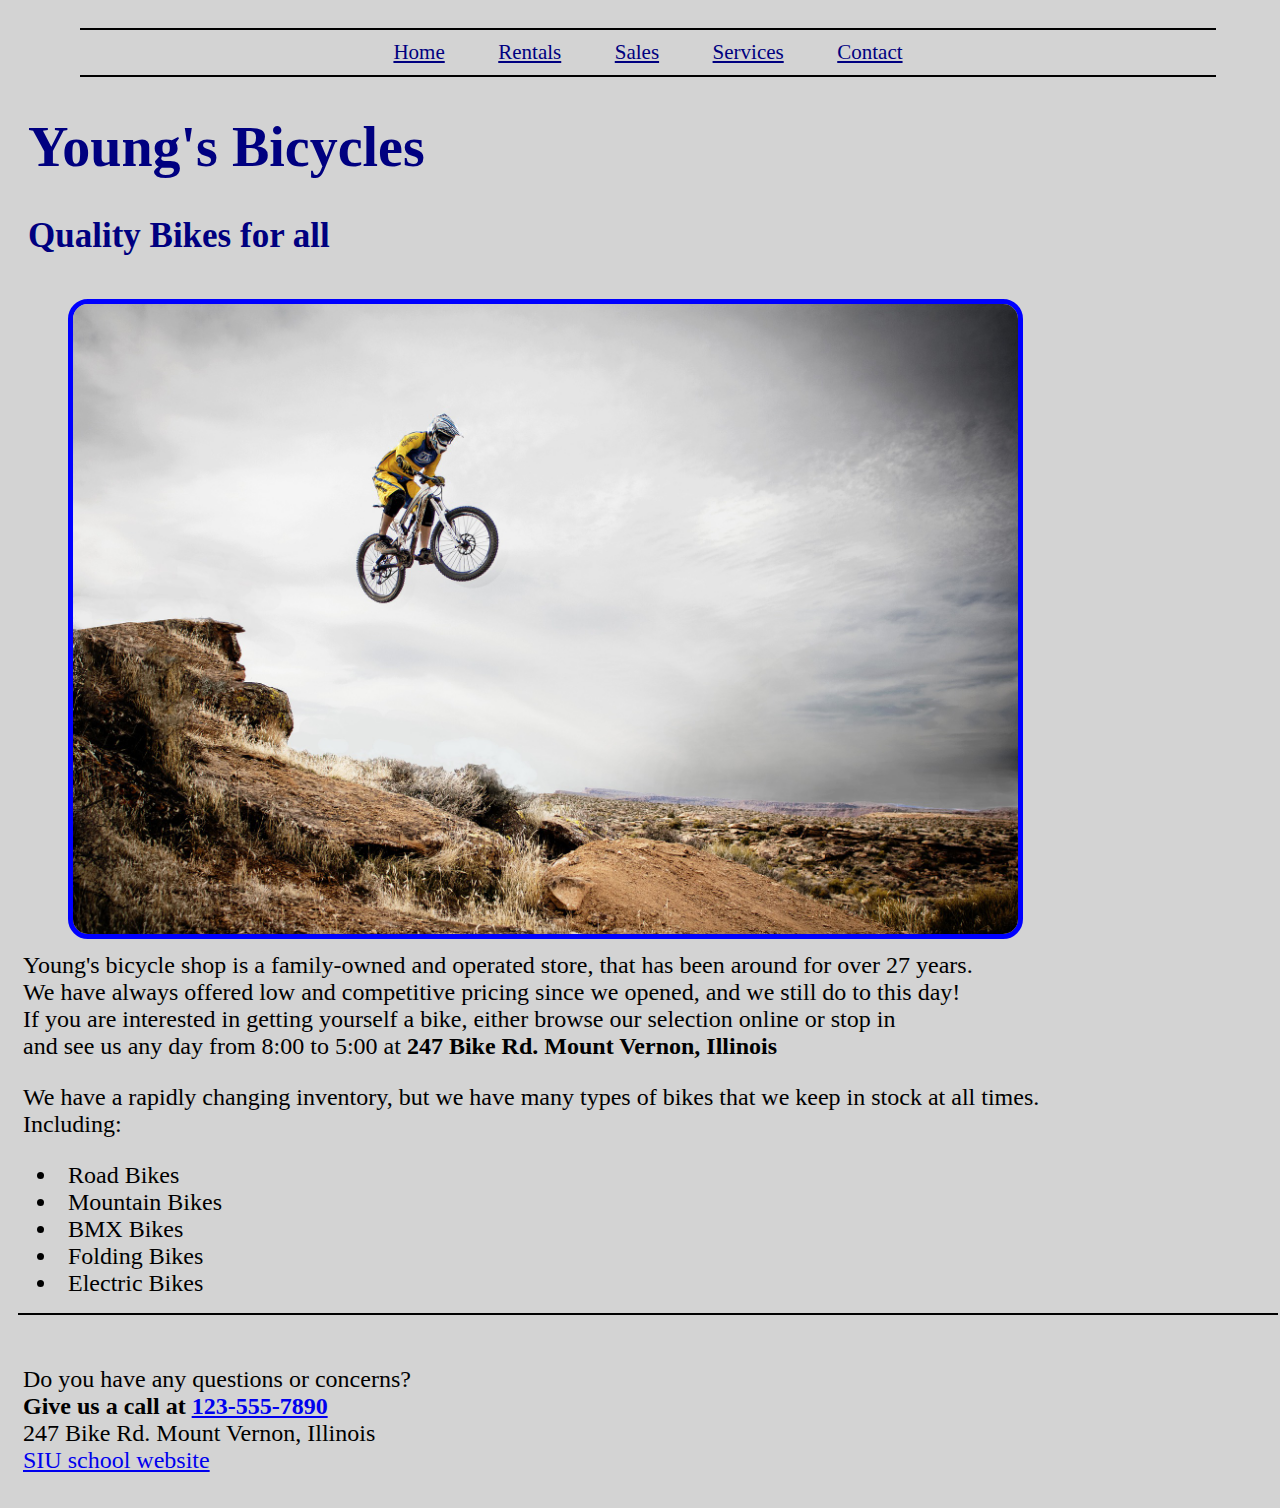
==== index.htm @ c45e15b2 "Nac" ====
<!DOCTYPE html>
<html lang="en-US">
<head>
    <!--*****************************************************************************
    Title: Bicycle Shop Web Page
    Use: Basic bicycle shop web page, featuring information about the shop, and bikes that are for sale
    Author: Braden Young
    School/Term: Southern Illinois University, Fall 2022
    Developed: Aug 25, 2022
    Tested: Aug 25, 2022; Passed on Edge and Chrome browsers.
    ******************************************************************************-->
    <meta charset="utf-8">
    <title>Young's Bicycle Shop</title>
    <meta name="description" content="Young's family owned and operated local bicycle shop">
    <meta name="keywords" content="bike shop, bikes, bike, bicycle, ebike, mountain bike">
    <!--Links the external CSS stylesheet-->
    <link rel="stylesheet" href="externalStylePage.css">
    <link rel="stylesheet" href="slicknav.css">
    <script src="https://code.jquery.com/jquery-3.6.0.min.js"></script>
    <script src="jquery.slicknav.min.js"></script>
    <script type="text/javascript">
        $(document).ready(function(){
            $('#nav_menu').slicknav({prependTo:"#mobile_menu"});
        });
    </script>
</head>
<body>
    <header>
        <div class ="Slick Nav Menu">
            <nav id="mobile_menu"></nav>
            <nav id="nav_menu">
                <ul>
                    <li><a href="index.htm">Home</a></li>
                    <li><a href="rentals.htm" >Rentals</a></li>
                    <li><a href="sales.htm" >Sales</a></li>
                    <li><a href="services.htm" >Services</a></li>
                    <li><a href="contact.htm" >Contact</a></li>
                </ul>
            </nav>
        </div>
            <h1>Young's Bicycles</h1>
            <h2>Quality Bikes for all</h2>
    </header>
    <main>


        <!--Image displayed of a mountain bike rider-->
        <img src="Images/Mountain_Bike.jpg" alt="Mountain Bike Riding"  ID="Image">
        <p>
            Young's bicycle shop is a family-owned and operated store, that has been around for over 27 years. <br>
            We have always offered low and competitive pricing since we opened, and we still do to this day! <br>
            If you are interested in getting yourself a bike, either browse our selection online or stop in <br>
            and see us any day from <time datetime="08:00">8:00</time> to <time datetime="17:00">5:00</time> at <strong>247 Bike Rd. Mount Vernon, Illinois</strong>
        </p>
        <!--Unordered list of bike inventory-->
        <p> We have a rapidly changing inventory, but we have many types of bikes that we keep in stock at all times.<br>
        Including:
        </p>
        <ul>
            <li>Road Bikes</li>
            <li>Mountain Bikes</li>
            <li>BMX Bikes</li>
            <li>Folding Bikes</li>
            <li>Electric Bikes</li>
        </ul>
    </main>

    <!--Includes contact information including the address, phone number, and a link to the school website-->
    <footer>
        <p>
            <br>Do you have any questions or concerns?<br><strong>Give us a call at <a href="tel:123-555-7890">123-555-7890</a></strong>
            <br> 247 Bike Rd. Mount Vernon, Illinois <br>
            <a href="https://siu.edu/">SIU school website</a>
        </p>
    </footer>

</body>
</html>
---- externalStylePage.css ----
/******************************************************************************
Title: Bicycle Shop Web Page external CSS page
Use: External CSS page for use with the bicycle shop website
Author: Braden Young
School/Term: Southern Illinois University, Fall 2022
Developed: Aug 30, 2022
Tested: Aug 30, 2022; Passed on Edge and Chrome browsers.
*******************************************************************************/
/*Sets the margin of the whole page to 10 pixels*/
html{
    margin: 10px;
}

/*Sets the width of the body to 725 pixels, and also sets background to light gray*/
body {
    width: 100%;
    background: lightgray;
}

/*Sets the font size, the color, and the padding of the headers*/
header {
    font-size: 175%;
    color: navy;
    padding: 10px;
}

h2 {
    font-size: 125%;
    margin-bottom: .5em;
    clear: both;
}

/*Sets the font size, and the padding of the paragraphs*/
p{
    font-size: 150%;
    padding-left: 5px;
    padding-right: 5px;
}

/*Sets the font size, and the padding of the list*/
li{
    font-size: 150%;
    padding-left: 10px;
}

.headerClass{
    text-align: center;
    font-size: 50%;
}

/*Sets the border, and position of the one current image, using a class for the current image*/
#Image {
    border: thick solid blue;
    border-radius: 20px;
    position: relative;
    left: 50px;
    top: 15px;
    width: 75%;
}


/*Includes CSS for the two column page below. Note that several special classes had to be made to accommodate
for the column page*/

/*Sets the font size for the header class, to make sure both columns headers remained uniform in size*/
.headerColumnClass{
    font-size: xx-large;
}

/*Sets the width of the images in the columns*/
.ImageColumn{
    width: 75%;
}

/*Sets the parameters of the body in the rental page*/
.bodyColumn {
    width: 95%;
    background: lightgray;
    margin: 15px auto;
    border: 2px solid black;
}

/*Sets the parameters of the header of the columns*/
.headerColumn {
    border-bottom: 2px solid black;
    text-align: center;
    color: black;
}

/*The parameters for the left column*/
.leftColumn {
    width: 50%;
    height: 1350px;
    border-right: 2px solid black;
    float: left;
    text-align: center;
}

/*The parameters for the right column. The width is set at 49.5, so it does not collide with the other column*/
aside {
    width: 49.5%;
    float: right;
    text-align: center;
}

/*The parameters for the bottom footer*/
footer {
    clear: both;
    border-top: 2px solid black;
}

/*The following CSS is for the navigation menu*/

/*CSS for the nav menu ul*/
#nav_menu ul {
    margin: auto;
    font-size: 50%;
    padding: 10px;
    text-align: center;
    border-top: 2px solid black;
    border-bottom: 2px solid black;
    width: 90%;
}

/*CSS for the nav menu li*/
#nav_menu li {
    display: inline;
    padding: 25px;
}

/*CSS for the nav menu links*/
#nav_menu a {
    color: navy;

}

/*CSS for the current nav menu selection*/
#nav_menu .current {
    text-decoration: none;
}

#mobile_menu{
    display: none;
}

@media only screen and (max-width: 767px) {
    /* #menu is the original menu */
    #nav_menu {
        display:none;
    }

    #mobile_menu{
        display: block;
    }
}

@media only screen and (max-width: 767px) {
    /* #menu is the original menu */
    p{
        color: pink;
    }
}
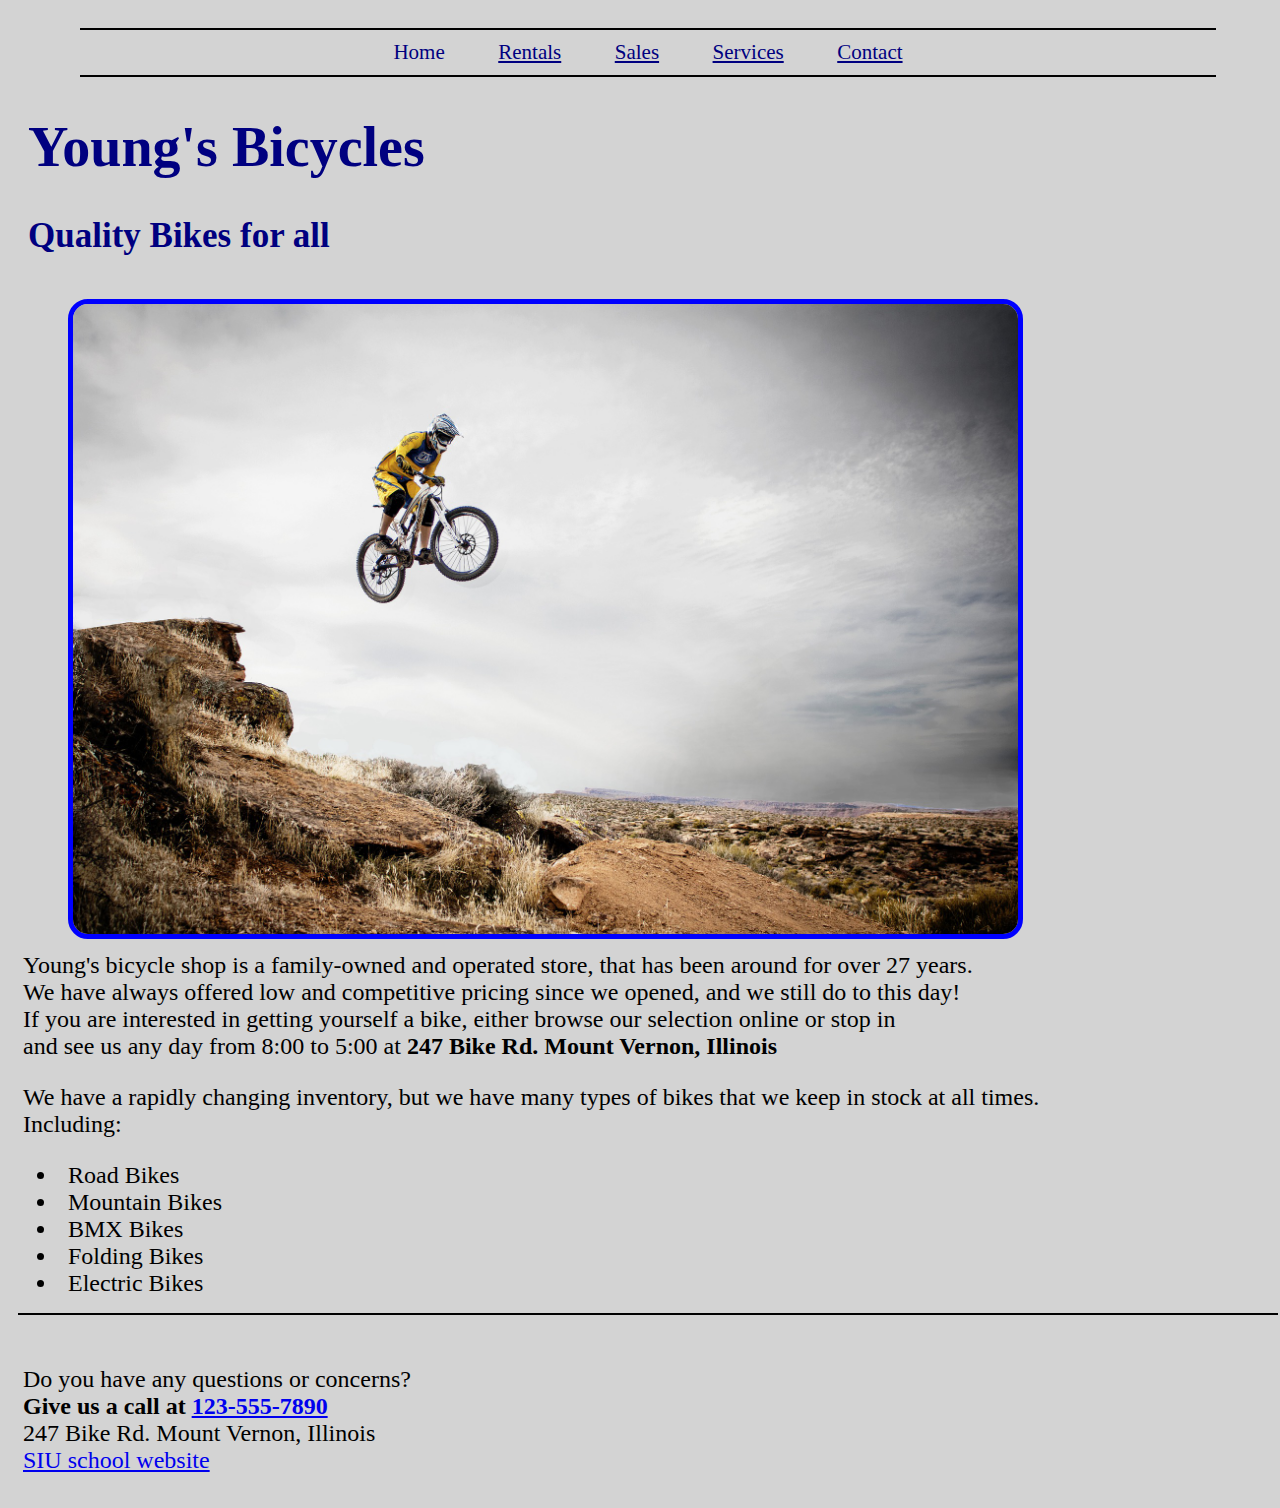
==== commit dec06215: "new" ====
--- a/index.htm
+++ b/index.htm
@@ -30,7 +30,7 @@
             <nav id="mobile_menu"></nav>
             <nav id="nav_menu">
                 <ul>
-                    <li><a href="index.htm">Home</a></li>
+                    <li><a href="index.htm"  class="current"  >Home</a></li>
                     <li><a href="rentals.htm" >Rentals</a></li>
                     <li><a href="sales.htm" >Sales</a></li>
                     <li><a href="services.htm" >Services</a></li>
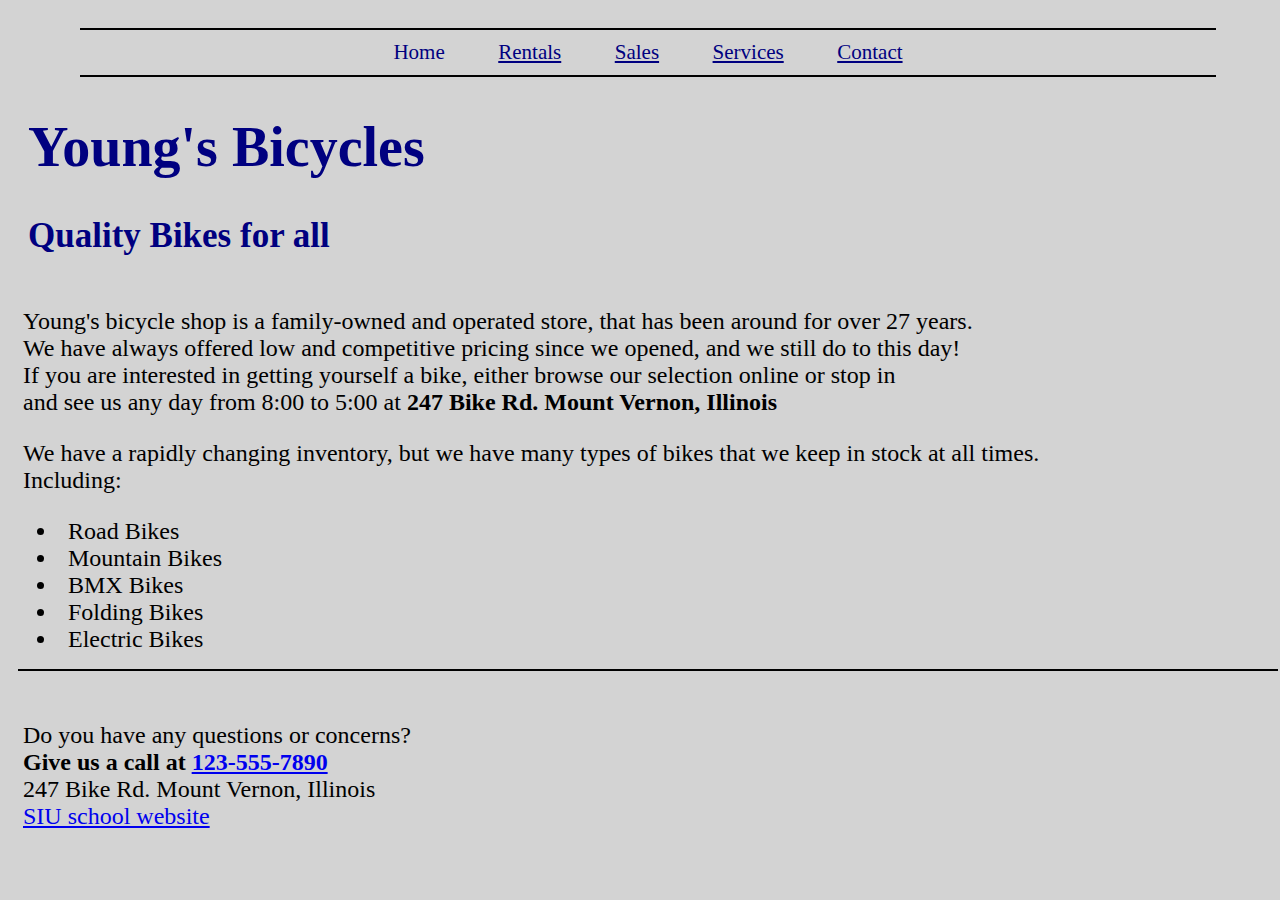
==== commit cb433951: "fd" ====
--- a/index.htm
+++ b/index.htm
@@ -13,6 +13,7 @@
     <title>Young's Bicycle Shop</title>
     <meta name="description" content="Young's family owned and operated local bicycle shop">
     <meta name="keywords" content="bike shop, bikes, bike, bicycle, ebike, mountain bike">
+    <meta name="viewport" content="width=device-width, initial-scale=1">
     <!--Links the external CSS stylesheet-->
     <link rel="stylesheet" href="externalStylePage.css">
     <link rel="stylesheet" href="slicknav.css">
@@ -44,8 +45,8 @@
     <main>
 
 
-        <!--Image displayed of a mountain bike rider-->
-        <img src="Images/Mountain_Bike.jpg" alt="Mountain Bike Riding"  ID="Image">
+        <!--Image displayed of a mountain bike rider
+        <img src="Images/Mountain_Bike.jpg" alt="Mountain Bike Riding"  ID="Image">-->
         <p>
             Young's bicycle shop is a family-owned and operated store, that has been around for over 27 years. <br>
             We have always offered low and competitive pricing since we opened, and we still do to this day! <br>
--- a/externalStylePage.css
+++ b/externalStylePage.css
@@ -146,17 +146,10 @@
 @media only screen and (max-width: 767px) {
     /* #menu is the original menu */
     #nav_menu {
-        display:none;
+        display: none;
     }
 
     #mobile_menu{
         display: block;
     }
 }
-
-@media only screen and (max-width: 767px) {
-    /* #menu is the original menu */
-    p{
-        color: pink;
-    }
-}
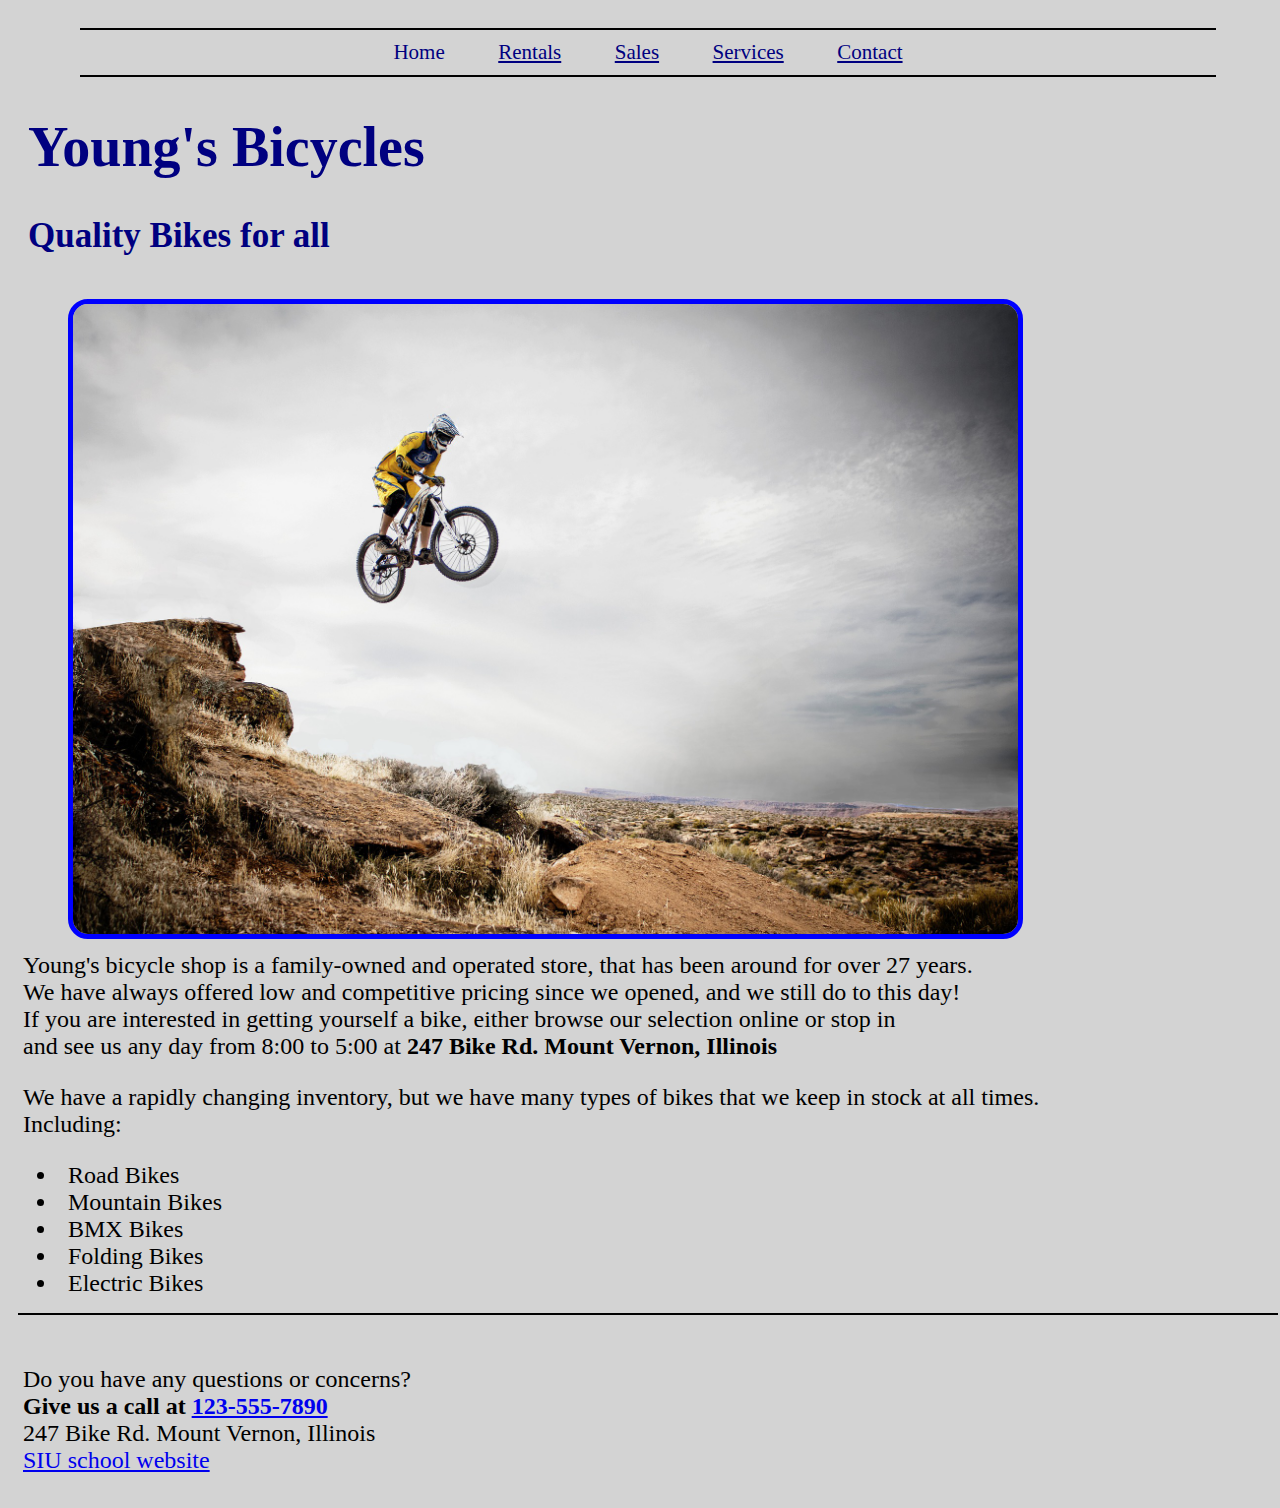
==== commit b9feb702: "ds" ====
--- a/index.htm
+++ b/index.htm
@@ -45,8 +45,8 @@
     <main>
 
 
-        <!--Image displayed of a mountain bike rider
-        <img src="Images/Mountain_Bike.jpg" alt="Mountain Bike Riding"  ID="Image">-->
+        <!--Image displayed of a mountain bike rider-->
+        <img src="Images/Mountain_Bike.jpg" alt="Mountain Bike Riding"  ID="Image">
         <p>
             Young's bicycle shop is a family-owned and operated store, that has been around for over 27 years. <br>
             We have always offered low and competitive pricing since we opened, and we still do to this day! <br>
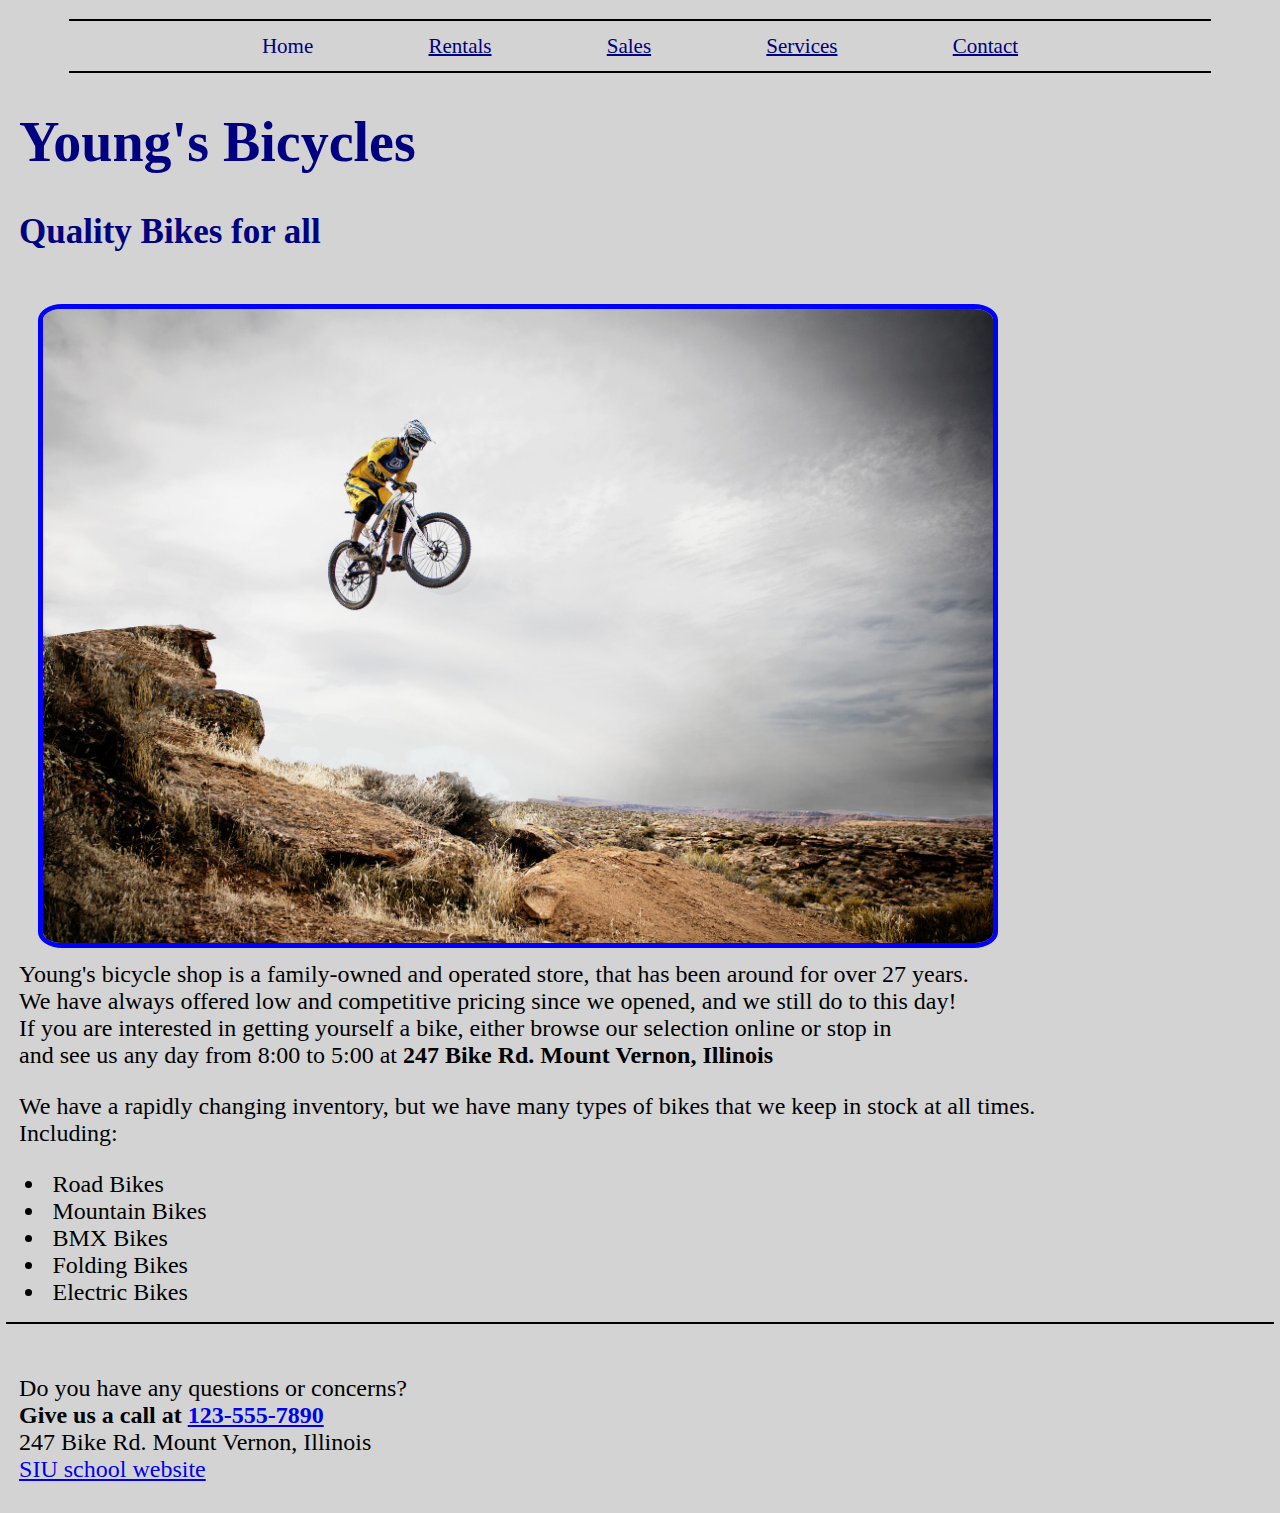
==== commit b28fe896: "d" ====
--- a/index.htm
+++ b/index.htm
@@ -19,7 +19,7 @@
     <link rel="stylesheet" href="slicknav.css">
     <script src="https://code.jquery.com/jquery-3.6.0.min.js"></script>
     <script src="jquery.slicknav.min.js"></script>
-    <script type="text/javascript">
+    <script>
         $(document).ready(function(){
             $('#nav_menu').slicknav({prependTo:"#mobile_menu"});
         });
--- a/externalStylePage.css
+++ b/externalStylePage.css
@@ -6,41 +6,39 @@
 Developed: Aug 30, 2022
 Tested: Aug 30, 2022; Passed on Edge and Chrome browsers.
 *******************************************************************************/
-/*Sets the margin of the whole page to 10 pixels*/
-html{
-    margin: 10px;
-}
 
-/*Sets the width of the body to 725 pixels, and also sets background to light gray*/
-body {
+/*Sets the width of the body to 100%, and also sets background to light gray*/
+body { !important;
+    background: lightgray;
     width: 100%;
-    background: lightgray;
+    margin: 0;
+    padding: 0;
 }
 
 /*Sets the font size, the color, and the padding of the headers*/
 header {
     font-size: 175%;
     color: navy;
-    padding: 10px;
+    padding: 1%;
 }
 
 h2 {
     font-size: 125%;
-    margin-bottom: .5em;
+    margin-bottom: 2%;
     clear: both;
 }
 
 /*Sets the font size, and the padding of the paragraphs*/
 p{
     font-size: 150%;
-    padding-left: 5px;
-    padding-right: 5px;
+    padding-left: 1%;
+    padding-right: 1%;
 }
 
 /*Sets the font size, and the padding of the list*/
 li{
     font-size: 150%;
-    padding-left: 10px;
+    padding-left: .5%;
 }
 
 .headerClass{
@@ -51,9 +49,9 @@
 /*Sets the border, and position of the one current image, using a class for the current image*/
 #Image {
     border: thick solid blue;
-    border-radius: 20px;
+    border-radius: 2.5%;
     position: relative;
-    left: 50px;
+    left: 2.5%;
     top: 15px;
     width: 75%;
 }
@@ -69,14 +67,14 @@
 
 /*Sets the width of the images in the columns*/
 .ImageColumn{
-    width: 75%;
+    width: 90%;
 }
 
 /*Sets the parameters of the body in the rental page*/
 .bodyColumn {
     width: 95%;
+    margin: auto;
     background: lightgray;
-    margin: 15px auto;
     border: 2px solid black;
 }
 
@@ -90,15 +88,15 @@
 /*The parameters for the left column*/
 .leftColumn {
     width: 50%;
-    height: 1350px;
+    height: auto;
     border-right: 2px solid black;
     float: left;
     text-align: center;
 }
 
-/*The parameters for the right column. The width is set at 49.5, so it does not collide with the other column*/
+/*The parameters for the right column. The width is set at 49, so it does not collide with the other column*/
 aside {
-    width: 49.5%;
+    width: 49%;
     float: right;
     text-align: center;
 }
@@ -115,7 +113,7 @@
 #nav_menu ul {
     margin: auto;
     font-size: 50%;
-    padding: 10px;
+    padding: 1%;
     text-align: center;
     border-top: 2px solid black;
     border-bottom: 2px solid black;
@@ -125,13 +123,12 @@
 /*CSS for the nav menu li*/
 #nav_menu li {
     display: inline;
-    padding: 25px;
+    padding: 5%;
 }
 
 /*CSS for the nav menu links*/
 #nav_menu a {
     color: navy;
-
 }
 
 /*CSS for the current nav menu selection*/
@@ -144,7 +141,7 @@
 }
 
 @media only screen and (max-width: 767px) {
-    /* #menu is the original menu */
+    /* #nav_menu is the original menu */
     #nav_menu {
         display: none;
     }
@@ -152,4 +149,23 @@
     #mobile_menu{
         display: block;
     }
+
+    #Image{
+        width: 90%
+    }
+    header{
+        font-size: 150%;
+    }
+    html{
+        padding-right: 2%;
+    }
 }
+
+@media only screen and (min-width: 767px) {
+    html{
+        margin: .5%;
+    }
+
+
+
+}
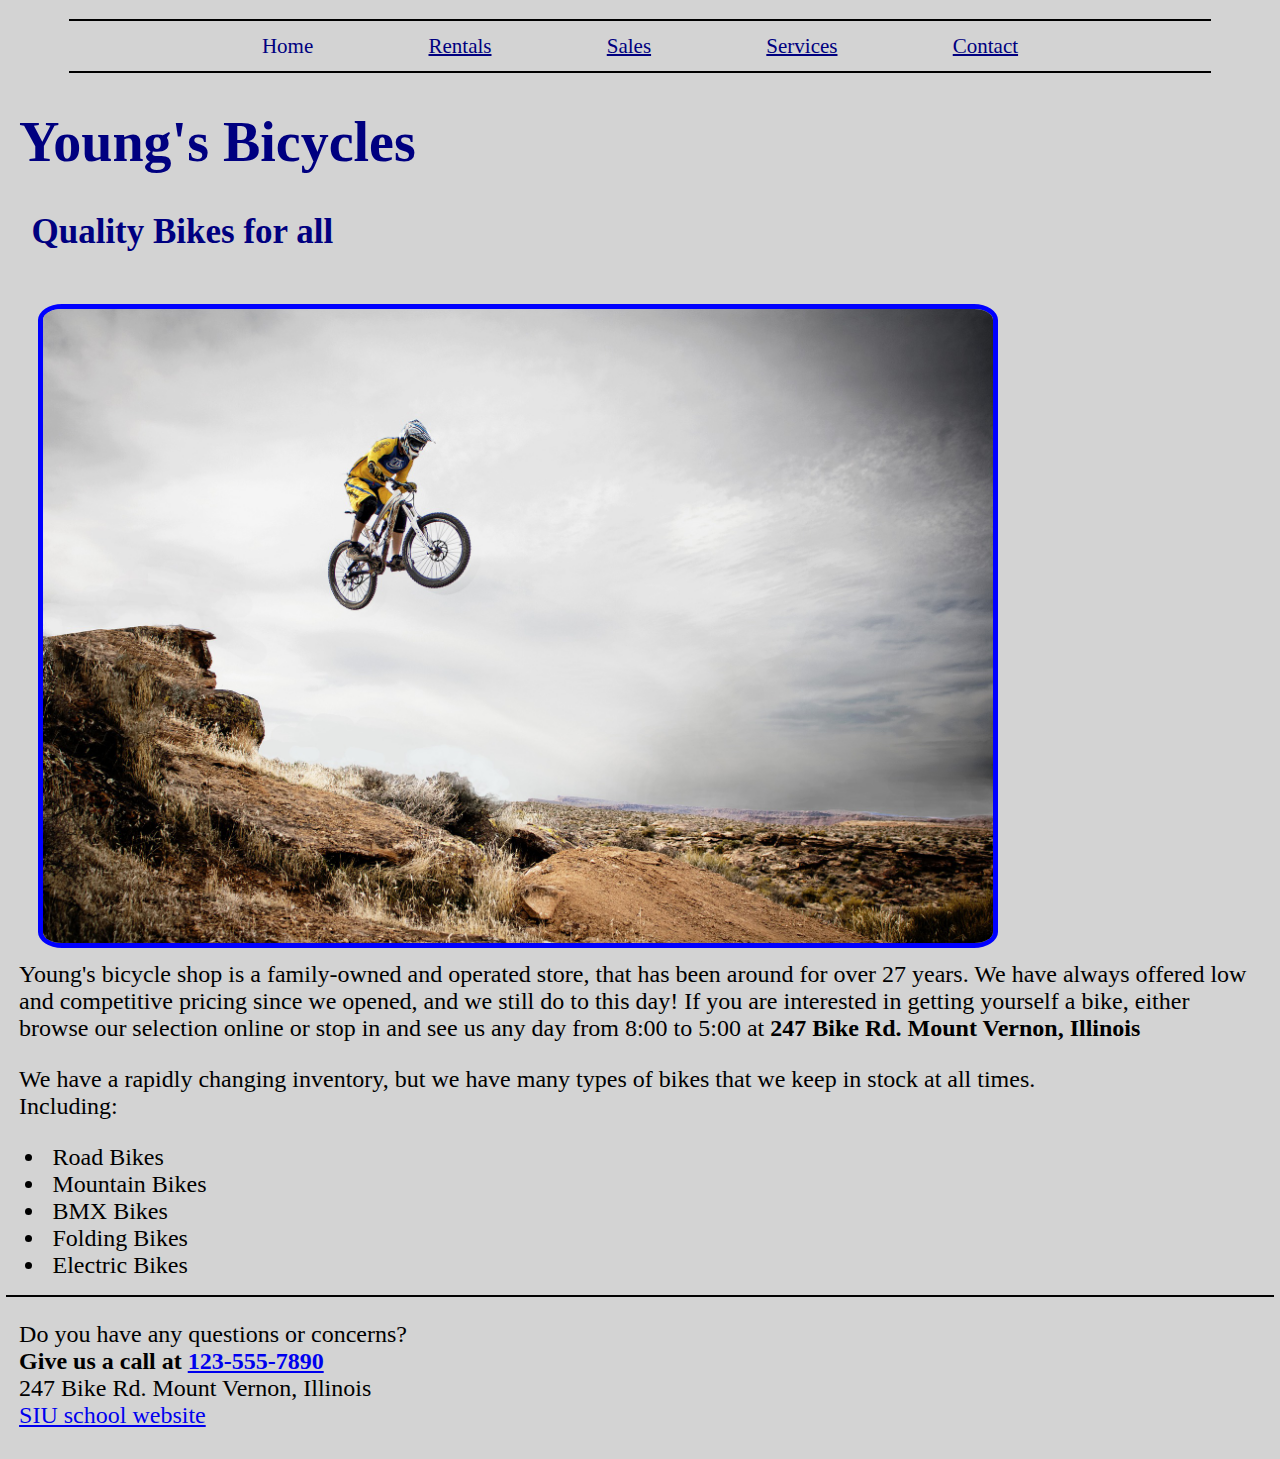
==== commit d5a054ba: "n" ====
--- a/index.htm
+++ b/index.htm
@@ -7,7 +7,7 @@
     Author: Braden Young
     School/Term: Southern Illinois University, Fall 2022
     Developed: Aug 25, 2022
-    Tested: Aug 25, 2022; Passed on Edge and Chrome browsers.
+    Tested: Sep 25, 2022; Passed on Edge, Chrome, and Safari browsers.
     ******************************************************************************-->
     <meta charset="utf-8">
     <title>Young's Bicycle Shop</title>
@@ -48,9 +48,9 @@
         <!--Image displayed of a mountain bike rider-->
         <img src="Images/Mountain_Bike.jpg" alt="Mountain Bike Riding"  ID="Image">
         <p>
-            Young's bicycle shop is a family-owned and operated store, that has been around for over 27 years. <br>
-            We have always offered low and competitive pricing since we opened, and we still do to this day! <br>
-            If you are interested in getting yourself a bike, either browse our selection online or stop in <br>
+            Young's bicycle shop is a family-owned and operated store, that has been around for over 27 years.
+            We have always offered low and competitive pricing since we opened, and we still do to this day!
+            If you are interested in getting yourself a bike, either browse our selection online or stop in
             and see us any day from <time datetime="08:00">8:00</time> to <time datetime="17:00">5:00</time> at <strong>247 Bike Rd. Mount Vernon, Illinois</strong>
         </p>
         <!--Unordered list of bike inventory-->
@@ -69,7 +69,7 @@
     <!--Includes contact information including the address, phone number, and a link to the school website-->
     <footer>
         <p>
-            <br>Do you have any questions or concerns?<br><strong>Give us a call at <a href="tel:123-555-7890">123-555-7890</a></strong>
+            Do you have any questions or concerns?<br><strong>Give us a call at <a href="tel:123-555-7890">123-555-7890</a></strong>
             <br> 247 Bike Rd. Mount Vernon, Illinois <br>
             <a href="https://siu.edu/">SIU school website</a>
         </p>
--- a/externalStylePage.css
+++ b/externalStylePage.css
@@ -4,8 +4,12 @@
 Author: Braden Young
 School/Term: Southern Illinois University, Fall 2022
 Developed: Aug 30, 2022
-Tested: Aug 30, 2022; Passed on Edge and Chrome browsers.
+Tested: Sep 25, 2022; Passed on Edge, Chrome, and Safari browsers.
 *******************************************************************************/
+/*Sets the whole page to .5% margin*/
+html{
+    margin: .5%;
+}
 
 /*Sets the width of the body to 100%, and also sets background to light gray*/
 body { !important;
@@ -25,6 +29,7 @@
 h2 {
     font-size: 125%;
     margin-bottom: 2%;
+    margin-left: 1%;
     clear: both;
 }
 
@@ -65,9 +70,13 @@
     font-size: xx-large;
 }
 
+.paragraphColumnClass{
+    font-size: 125%;
+}
+
 /*Sets the width of the images in the columns*/
 .ImageColumn{
-    width: 90%;
+    width: 75%;
 }
 
 /*Sets the parameters of the body in the rental page*/
@@ -96,7 +105,7 @@
 
 /*The parameters for the right column. The width is set at 49, so it does not collide with the other column*/
 aside {
-    width: 49%;
+    width: 49.7%;
     float: right;
     text-align: center;
 }
@@ -105,6 +114,7 @@
 footer {
     clear: both;
     border-top: 2px solid black;
+
 }
 
 /*The following CSS is for the navigation menu*/
@@ -124,11 +134,13 @@
 #nav_menu li {
     display: inline;
     padding: 5%;
+
 }
 
 /*CSS for the nav menu links*/
 #nav_menu a {
     color: navy;
+    border-right: 2px black;
 }
 
 /*CSS for the current nav menu selection*/
@@ -136,10 +148,14 @@
     text-decoration: none;
 }
 
+/*Makes it so that the mobile menu will not display, when not using a smaller screen*/
 #mobile_menu{
     display: none;
 }
 
+/*Sets CSS for mobile screen display, including the nav menu, and tweaks of other various items,
+so that it displays better on mobile devices, and screens less than 767 pixels.
+Width set to 767px, per examples in the book*/
 @media only screen and (max-width: 767px) {
     /* #nav_menu is the original menu */
     #nav_menu {
@@ -153,19 +169,40 @@
     #Image{
         width: 90%
     }
+
     header{
         font-size: 150%;
     }
+
     html{
         padding-right: 2%;
     }
-}
-
-@media only screen and (min-width: 767px) {
-    html{
-        margin: .5%;
-    }
-
-
-
-}
+
+    aside {
+        height: auto;
+        border-left: 2px solid black;
+        width: 50%;
+    }
+
+    .leftColumn { !important;
+        width: 49%;
+        height: auto;
+        float: left;
+        border-right: none;
+        text-align: center;
+    }
+
+    .headerColumn {
+        font-size: 100%;
+    }
+
+    li{
+        font-size: 125%;
+    }
+
+    p{
+        font-size: 125%;
+    }
+
+}
+
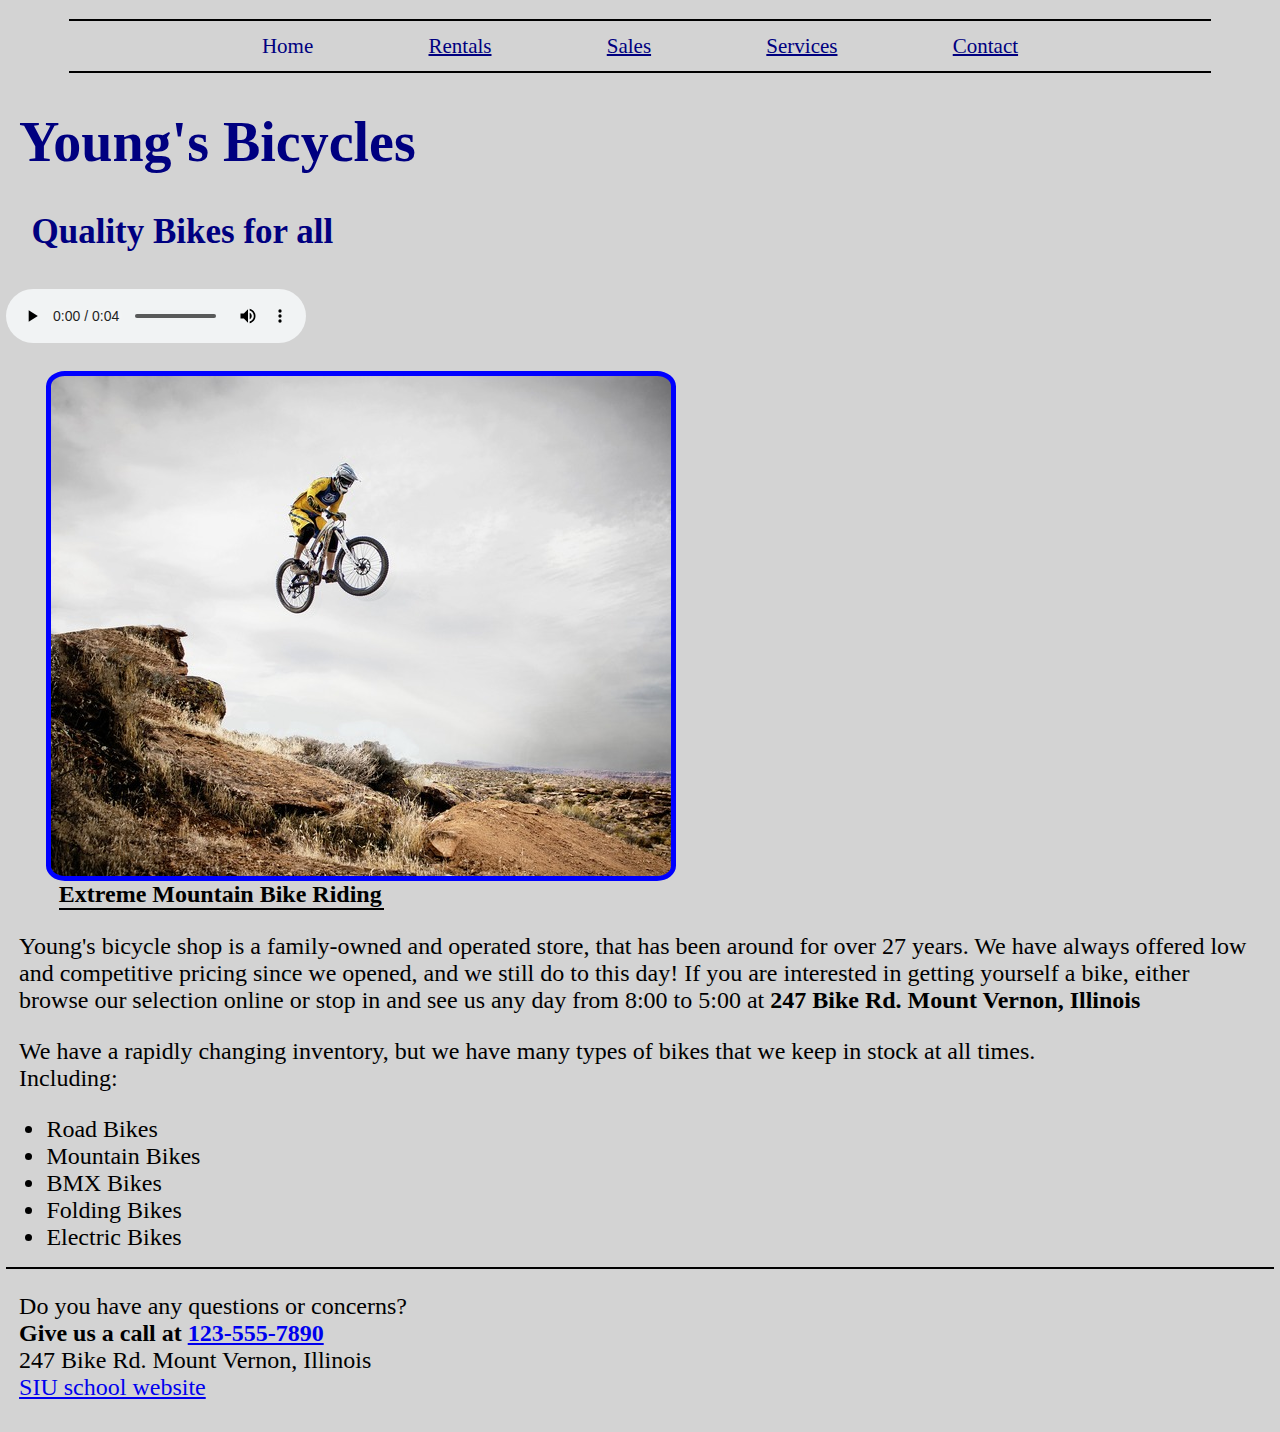
==== commit 39d78b90: "Update" ====
--- a/index.htm
+++ b/index.htm
@@ -7,10 +7,11 @@
     Author: Braden Young
     School/Term: Southern Illinois University, Fall 2022
     Developed: Aug 25, 2022
-    Tested: Sep 25, 2022; Passed on Edge, Chrome, and Safari browsers.
+    Tested: Oct 12, 2022; Passed on Edge, Chrome, and Safari browsers.
     ******************************************************************************-->
     <meta charset="utf-8">
     <title>Young's Bicycle Shop</title>
+    <link rel="icon" type="image/png" href="Images/bike.png">
     <meta name="description" content="Young's family owned and operated local bicycle shop">
     <meta name="keywords" content="bike shop, bikes, bike, bicycle, ebike, mountain bike">
     <meta name="viewport" content="width=device-width, initial-scale=1">
@@ -39,20 +40,39 @@
                 </ul>
             </nav>
         </div>
+        <div class="centeredNew">
             <h1>Young's Bicycles</h1>
             <h2>Quality Bikes for all</h2>
+        </div>
     </header>
     <main>
 
+        <div class="audio">
+            <!--Audio that loops and autoplays-->
+            <audio id="audio" controls loop autoplay>
+                <source src="VideosAndAudio/ttsMP3.com_VoiceText_2022-10-6_16_49_7.mp3">
+            </audio>
+        </div>
 
-        <!--Image displayed of a mountain bike rider-->
-        <img src="Images/Mountain_Bike.jpg" alt="Mountain Bike Riding"  ID="Image">
-        <p>
-            Young's bicycle shop is a family-owned and operated store, that has been around for over 27 years.
-            We have always offered low and competitive pricing since we opened, and we still do to this day!
-            If you are interested in getting yourself a bike, either browse our selection online or stop in
-            and see us any day from <time datetime="08:00">8:00</time> to <time datetime="17:00">5:00</time> at <strong>247 Bike Rd. Mount Vernon, Illinois</strong>
-        </p>
+        <!--Image displayed of mountain bike riders-->
+        <div id="ImageBody">
+            <figure>
+                <p id="Image"></p>
+                <figcaption>Extreme Mountain Bike Riding</figcaption>
+            </figure>
+        </div>
+
+
+        <div id="test">
+            <p>
+                Young's bicycle shop is a family-owned and operated store, that has been around for over 27 years.
+                We have always offered low and competitive pricing since we opened, and we still do to this day!
+                If you are interested in getting yourself a bike, either browse our selection online or stop in
+                and see us any day from <time datetime="08:00">8:00</time> to <time datetime="17:00">5:00</time> at <strong>247 Bike Rd. Mount Vernon, Illinois</strong>
+            </p>
+        </div>
+
+
         <!--Unordered list of bike inventory-->
         <p> We have a rapidly changing inventory, but we have many types of bikes that we keep in stock at all times.<br>
         Including:
@@ -67,7 +87,7 @@
     </main>
 
     <!--Includes contact information including the address, phone number, and a link to the school website-->
-    <footer>
+    <footer class="footerClass">
         <p>
             Do you have any questions or concerns?<br><strong>Give us a call at <a href="tel:123-555-7890">123-555-7890</a></strong>
             <br> 247 Bike Rd. Mount Vernon, Illinois <br>
--- a/externalStylePage.css
+++ b/externalStylePage.css
@@ -4,7 +4,7 @@
 Author: Braden Young
 School/Term: Southern Illinois University, Fall 2022
 Developed: Aug 30, 2022
-Tested: Sep 25, 2022; Passed on Edge, Chrome, and Safari browsers.
+Tested: Oct 12, 2022; Passed on Edge, Chrome, and Safari browsers.
 *******************************************************************************/
 /*Sets the whole page to .5% margin*/
 html{
@@ -12,11 +12,12 @@
 }
 
 /*Sets the width of the body to 100%, and also sets background to light gray*/
-body { !important;
+body {
     background: lightgray;
     width: 100%;
     margin: 0;
     padding: 0;
+    font-size: 100%;
 }
 
 /*Sets the font size, the color, and the padding of the headers*/
@@ -43,7 +44,6 @@
 /*Sets the font size, and the padding of the list*/
 li{
     font-size: 150%;
-    padding-left: .5%;
 }
 
 .headerClass{
@@ -51,23 +51,64 @@
     font-size: 50%;
 }
 
-/*Sets the border, and position of the one current image, using a class for the current image*/
+.centered{
+    text-align: center;
+}
+
+/*Sets the border, and position of the one current image, using a class for the current image, and includes the image
+rollover*/
+
 #Image {
+    background-image: url("Images/Mountain_Bike_2_750x500.jpg");
+    width: 100%;
+    height: 500px;
     border: thick solid blue;
-    border-radius: 2.5%;
-    position: relative;
+    border-radius: 3%;
+    padding: 0;
+    margin: 0;
+}
+
+#Image:hover {
+    background-image: url("Images/Mountain2_5_750x500.jpg");
+}
+
+#ImageBody{
+    width: 700px;
+    height: 500px;
+    padding-bottom: 3%;
+}
+
+
+/*Includes CSS for the image caption*/
+figure{
+    font-size: 150%;
+    font-weight: bold;
+}
+
+figcaption{
+    margin-left: 2%;
+    display: block;
+    width: 325px;
     left: 2.5%;
-    top: 15px;
-    width: 75%;
-}
-
-
-/*Includes CSS for the two column page below. Note that several special classes had to be made to accommodate
-for the column page*/
+    border-bottom: 2px solid black;
+}
+
+/*CSS for the video*/
+video{
+    padding-left: 2.5%;
+    width: 50%;
+    height: auto;
+}
+
+
+/*******************************************************************************
+Includes CSS for the two column page below. Note that several special classes had to be made to accommodate
+for the column page
+*******************************************************************************/
 
 /*Sets the font size for the header class, to make sure both columns headers remained uniform in size*/
 .headerColumnClass{
-    font-size: xx-large;
+    font-size: 175%;
 }
 
 .paragraphColumnClass{
@@ -110,14 +151,20 @@
     text-align: center;
 }
 
+.columnFooter{
+    clear: both;
+    border-top: 2px solid black;
+    text-align: center;
+}
+
 /*The parameters for the bottom footer*/
 footer {
-    clear: both;
     border-top: 2px solid black;
-
-}
-
-/*The following CSS is for the navigation menu*/
+}
+
+/*******************************************************************************
+The following CSS is for the navigation menu
+*******************************************************************************/
 
 /*CSS for the nav menu ul*/
 #nav_menu ul {
@@ -134,7 +181,6 @@
 #nav_menu li {
     display: inline;
     padding: 5%;
-
 }
 
 /*CSS for the nav menu links*/
@@ -153,8 +199,86 @@
     display: none;
 }
 
-/*Sets CSS for mobile screen display, including the nav menu, and tweaks of other various items,
-so that it displays better on mobile devices, and screens less than 767 pixels.
+/*******************************************************************************
+The following CSS is for the table on the Services page
+*******************************************************************************/
+
+table {
+    width: 100%;
+    border: 1px solid black;
+    border-collapse: collapse;
+    margin: auto auto 2%;
+}
+th, td {
+    border: 1px solid black;
+    padding: .5%;
+    text-align: center;
+    font-size: 125%;
+}
+
+/*Sets the width of each column, so that they are fluid in size*/
+th:first-child {
+    width: 21%;
+}
+
+th:nth-child(2) {
+    width: 55%;
+}
+
+th:nth-child(3) {
+    width: 8%;
+}
+
+th:nth-child(4) {
+    width: 16%;
+}
+
+thead {
+    background-color: lightblue;
+}
+
+.trResponsive{
+    display: none;
+}
+
+/*******************************************************************************
+The following CSS is for the form on the Contact page
+*******************************************************************************/
+
+
+label {
+    float: left;
+    width: 100%;
+}
+
+input {
+    margin: .5%;
+}
+
+.inputLong{
+    width: 220px;
+}
+
+fieldset{
+    width: auto;
+    text-align: center;
+}
+
+form{
+    display: flex;
+    justify-content: center;
+    margin-bottom: 5%;
+}
+
+.fieldsetCenter{
+    margin: auto;
+    width: 50%;
+}
+
+
+
+/*Sets CSS for mobile screen display, including the nav menu, tweaks of other various items, and changes the table on
+the services page so that it displays better on mobile devices, and screens less than 767 pixels.
 Width set to 767px, per examples in the book*/
 @media only screen and (max-width: 767px) {
     /* #nav_menu is the original menu */
@@ -166,11 +290,8 @@
         display: block;
     }
 
-    #Image{
-        width: 90%
-    }
-
     header{
+        padding-left: 1%;
         font-size: 150%;
     }
 
@@ -178,31 +299,191 @@
         padding-right: 2%;
     }
 
+    li{
+        font-size: 125%;
+    }
+
+    p{
+        font-size: 125%;
+    }
+
+    .footerClass{
+        clear: both;
+        width: 85%;
+        margin: 2%;
+        border: 2px solid black;
+    }
+
+    .headerColumnClass{
+        font-size: xx-large;
+    }
+
+    .paragraphColumnClass{
+        font-size: 125%;
+    }
+
+    /*Sets the width of the images in the columns*/
+    .ImageColumn{
+        width: 75%;
+    }
+
+    /*Sets the parameters of the body in the rental and sales page*/
+    .bodyColumn {
+        width: 97%;
+        margin: auto;
+        background: lightgray;
+        border: 2px solid black;
+    }
+
+    .columnFooter{
+        clear: both;
+        border-top: 2px solid black;
+    }
+
     aside {
+        width: 100%;
         height: auto;
-        border-left: 2px solid black;
-        width: 50%;
-    }
-
-    .leftColumn { !important;
-        width: 49%;
+        clear: both;
+        float: left;
+    }
+
+    .leftColumn {
+        width: 100%;
         height: auto;
-        float: left;
         border-right: none;
         text-align: center;
+        clear: both;
+        border-bottom: 2px solid black;
     }
 
     .headerColumn {
         font-size: 100%;
     }
 
-    li{
-        font-size: 125%;
-    }
-
-    p{
-        font-size: 125%;
-    }
-
-}
-
+    /*Sets the mobile parameters for the image rollover, and the image figcaption*/
+    #Image {
+        margin: 0;
+        position: relative;
+        background-image: url("Images/Mountain_Bike_50.jpg");
+        width: 400px;
+        height: 300px;
+    }
+
+    #Image:hover {
+        background-image: url("Images/Mountain2_3_16.jpg");
+    }
+
+    #ImageBody{
+        width: auto;
+        height: auto;
+        padding: 0;
+    }
+
+    figcaption{
+        padding: 0;
+        width: 275px;
+        font-size: 85%;
+    }
+
+    /*Sets the mobile parameters for the video*/
+    video{
+        padding-left: 0;
+        width: 95%;
+    }
+
+    /*Mobile parameters for the table on the sales page*/
+    th, td {
+        display: block;
+        font-size: 150%;
+    }
+
+    thead {
+       display: none;
+    }
+
+    tr td:first-child {
+        font-weight: bold;
+        font-size: 175%;
+        background-color: lightblue;
+    }
+
+    tbody td {
+        border-bottom-style: none;
+    }
+
+    tfoot th, tfoot td:nth-of-type(1) {
+        display: none;
+    }
+
+    table{
+        width: 99%;
+        margin: .5% .5% 5%;
+    }
+
+    tr:nth-child(even) {
+        background: none;
+    }
+
+    tr:last-child {
+        border-bottom: 2px solid black;
+    }
+
+    .trResponsive{
+        display: block;
+    }
+
+    fieldset{
+        width: 90%;
+        margin: 1%;
+    }
+
+    .inputLong{
+        width: 50%;
+    }
+
+    .fieldsetCenter{
+        margin: auto;
+        width: auto;
+    }
+
+
+}
+
+/*Sets the image and form to be better handled for smaller screens*/
+@media only screen and (max-width: 500px) {
+    #Image {
+        width: 100%;
+        height: 300px;
+    }
+
+    .inputLong{
+        width: 55%;
+    }
+}
+
+/*Sets the image to be better handled for smaller screens, and tweaks various other items, to better fit on smaller
+screens*/
+@media only screen and (max-width: 420px) {
+    html{
+        margin: 0;
+        padding: 0;
+    }
+    #ImageBody{
+        position: relative;
+        left: -10%;
+        width: 115%;
+    }
+    figcaption{
+        width: 100%;
+    }
+    #audio{
+        width: 75%;
+    }
+
+    .inputLong{
+        width: 70%;
+    }
+}
+
+
+
